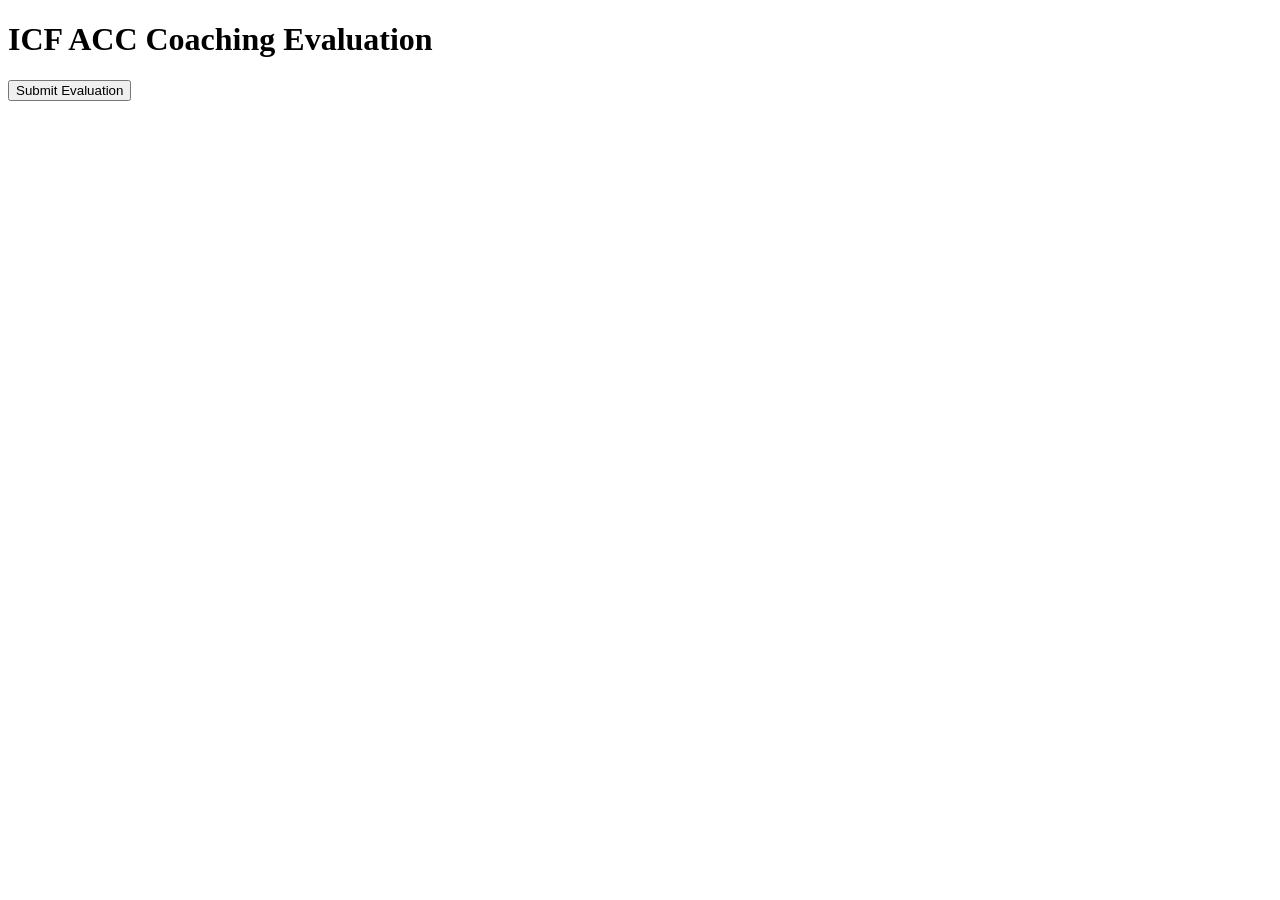
==== index.html @ 895572d2 "Add index.html" ====
<!DOCTYPE html>
<html lang="en">
<head>
  <meta charset="UTF-8">
  <title>ICF ACC Evaluation Tool</title>
  <link rel="stylesheet" href="style.css">
</head>
<body>

<h1>ICF ACC Coaching Evaluation</h1>

<div id="form-container"></div>

<button onclick="submitForm()">Submit Evaluation</button>

<h2 id="result"></h2>

<script src="script.js"></script>
</body>
</html>
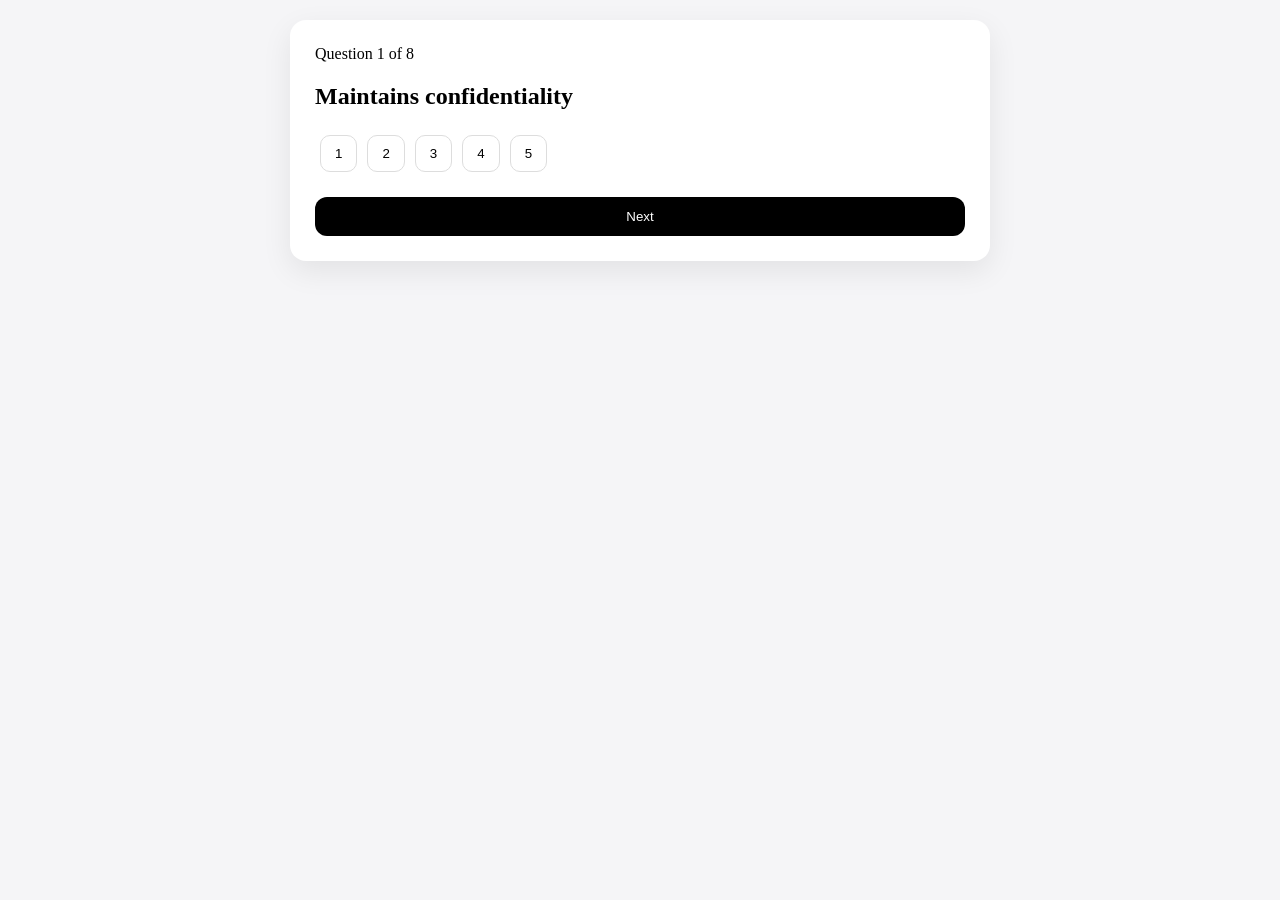
==== commit 9dbbe086: "Update index.html" ====
--- a/index.html
+++ b/index.html
@@ -1,20 +1,84 @@
 <!DOCTYPE html>
-<html lang="en">
+<html>
 <head>
-  <meta charset="UTF-8">
-  <title>ICF ACC Evaluation Tool</title>
-  <link rel="stylesheet" href="style.css">
+<meta charset="UTF-8">
+<title>ICF Evaluator V3</title>
+<style>
+body { font-family: -apple-system; background:#f5f5f7; margin:0; }
+.container { max-width:700px; margin:auto; padding:20px; }
+.card { background:white; padding:25px; border-radius:16px; box-shadow:0 10px 30px rgba(0,0,0,0.08); }
+h2 { margin-bottom:20px; }
+.rating button { margin:5px; padding:10px 14px; border-radius:10px; border:1px solid #ddd; background:white; cursor:pointer; }
+.rating button.active { background:black; color:white; }
+.progress { margin-bottom:15px; font-size:14px; color:#666; }
+button.next { margin-top:20px; padding:12px; width:100%; border:none; border-radius:12px; background:black; color:white; }
+</style>
 </head>
 <body>
+<div class="container">
+<div class="card">
+<div id="progress"></div>
+<h2 id="question"></h2>
+<div class="rating" id="rating"></div>
+<button class="next" onclick="nextQuestion()">Next</button>
+</div>
+<h2 id="result"></h2>
+</div>
 
-<h1>ICF ACC Coaching Evaluation</h1>
+<script>
+const questions = [
+"Maintains confidentiality",
+"Distinguishes coaching vs advice",
+"Maintains curiosity",
+"Client sets session goal",
+"Creates trust",
+"Listens actively",
+"Evokes awareness",
+"Facilitates growth"
+];
 
-<div id="form-container"></div>
+let current = 0;
+let answers = [];
 
-<button onclick="submitForm()">Submit Evaluation</button>
+function loadQuestion() {
+ document.getElementById("progress").innerText = `Question ${current+1} of ${questions.length}`;
+ document.getElementById("question").innerText = questions[current];
 
-<h2 id="result"></h2>
+ const ratingDiv = document.getElementById("rating");
+ ratingDiv.innerHTML = "";
 
-<script src="script.js"></script>
+ for(let i=1;i<=5;i++){
+   const btn = document.createElement("button");
+   btn.innerText = i;
+   btn.onclick = ()=> selectRating(i, btn);
+   ratingDiv.appendChild(btn);
+ }
+}
+
+function selectRating(value, btn){
+ answers[current] = value;
+ document.querySelectorAll(".rating button").forEach(b=>b.classList.remove("active"));
+ btn.classList.add("active");
+}
+
+function nextQuestion(){
+ if(answers[current]==null){ alert("Please select a rating"); return; }
+ current++;
+ if(current < questions.length){
+   loadQuestion();
+ } else {
+   showResult();
+ }
+}
+
+function showResult(){
+ let total = answers.reduce((a,b)=>a+b,0);
+ let avg = (total/answers.length).toFixed(2);
+ document.querySelector(".card").style.display="none";
+ document.getElementById("result").innerText = `Score: ${avg}`;
+}
+
+loadQuestion();
+</script>
 </body>
-</html>+</html>
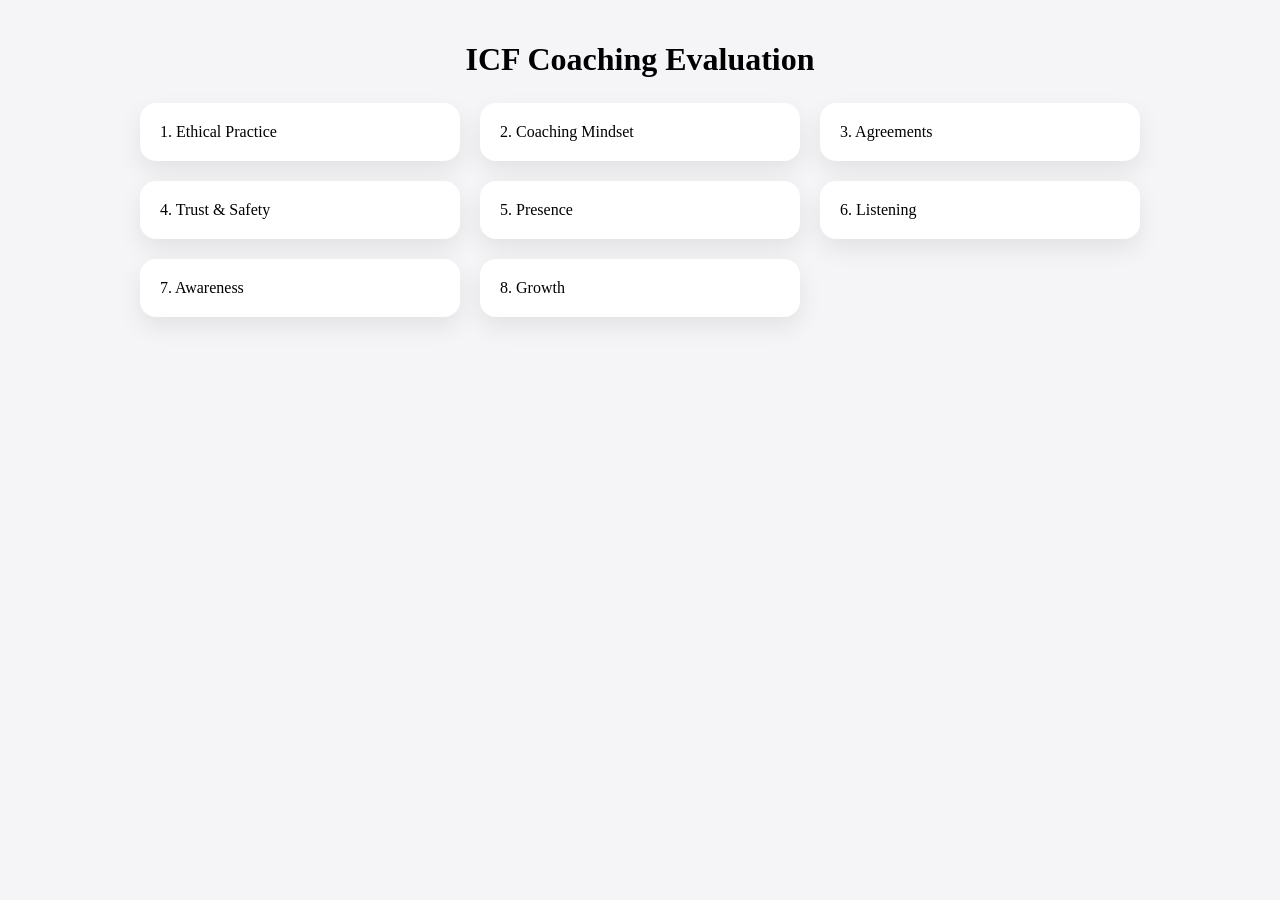
==== commit cdadd890: "Update index.html" ====
--- a/index.html
+++ b/index.html
@@ -2,83 +2,296 @@
 <html>
 <head>
 <meta charset="UTF-8">
-<title>ICF Evaluator V3</title>
+<title>ICF Evaluator V4</title>
+
 <style>
-body { font-family: -apple-system; background:#f5f5f7; margin:0; }
-.container { max-width:700px; margin:auto; padding:20px; }
-.card { background:white; padding:25px; border-radius:16px; box-shadow:0 10px 30px rgba(0,0,0,0.08); }
-h2 { margin-bottom:20px; }
-.rating button { margin:5px; padding:10px 14px; border-radius:10px; border:1px solid #ddd; background:white; cursor:pointer; }
-.rating button.active { background:black; color:white; }
-.progress { margin-bottom:15px; font-size:14px; color:#666; }
-button.next { margin-top:20px; padding:12px; width:100%; border:none; border-radius:12px; background:black; color:white; }
+body {
+  font-family: -apple-system;
+  background: #f5f5f7;
+  margin: 0;
+}
+
+.container {
+  max-width: 1000px;
+  margin: auto;
+  padding: 20px;
+}
+
+h1 {
+  text-align: center;
+  margin-bottom: 25px;
+}
+
+.grid {
+  display: grid;
+  grid-template-columns: repeat(auto-fit, minmax(250px, 1fr));
+  gap: 20px;
+}
+
+.card {
+  background: white;
+  padding: 20px;
+  border-radius: 16px;
+  box-shadow: 0 10px 25px rgba(0,0,0,0.08);
+  cursor: pointer;
+  transition: 0.2s;
+}
+
+.card:hover {
+  transform: translateY(-5px);
+}
+
+.hidden {
+  display: none;
+}
+
+.subcard {
+  background: white;
+  padding: 20px;
+  border-radius: 16px;
+  margin-bottom: 15px;
+  box-shadow: 0 6px 15px rgba(0,0,0,0.06);
+}
+
+.subcard b {
+  display: block;
+  margin-bottom: 5px;
+}
+
+.desc {
+  font-size: 14px;
+  color: #555;
+  margin-bottom: 10px;
+}
+
+.rating button {
+  margin: 4px;
+  padding: 6px 10px;
+  border-radius: 8px;
+  border: 1px solid #ddd;
+  background: white;
+  cursor: pointer;
+}
+
+.rating button.active {
+  background: black;
+  color: white;
+}
+
+button {
+  padding: 12px 20px;
+  border: none;
+  border-radius: 12px;
+  background: black;
+  color: white;
+  margin-top: 20px;
+}
+
+.back {
+  background: #ddd;
+  color: black;
+  margin-right: 10px;
+}
 </style>
+
 </head>
+
 <body>
+
 <div class="container">
-<div class="card">
-<div id="progress"></div>
-<h2 id="question"></h2>
-<div class="rating" id="rating"></div>
-<button class="next" onclick="nextQuestion()">Next</button>
+
+<h1>ICF Coaching Evaluation</h1>
+
+<!-- Competency View -->
+<div id="competencyView">
+  <div class="grid" id="competencyGrid"></div>
 </div>
+
+<!-- Sub Competency View -->
+<div id="subView" class="hidden">
+  <h2 id="compTitle"></h2>
+  <div id="subList"></div>
+
+  <button class="back" onclick="goBack()">Back</button>
+  <button onclick="saveAndBack()">Save</button>
+</div>
+
 <h2 id="result"></h2>
+
 </div>
 
 <script>
-const questions = [
-"Maintains confidentiality",
-"Distinguishes coaching vs advice",
-"Maintains curiosity",
-"Client sets session goal",
-"Creates trust",
-"Listens actively",
-"Evokes awareness",
-"Facilitates growth"
+
+const competencies = [
+{
+  name: "1. Ethical Practice",
+  subs: [
+    {
+      id: "1.05",
+      title: "Confidentiality",
+      desc: "To what extent did the coach maintain confidentiality and protect client information?"
+    },
+    {
+      id: "1.06",
+      title: "Coaching vs Advice",
+      desc: "Did the coach clearly distinguish coaching from advice or consulting?"
+    }
+  ]
+},
+{
+  name: "2. Coaching Mindset",
+  subs: [
+    {
+      id: "2.09",
+      title: "Curiosity",
+      desc: "Did the coach demonstrate genuine curiosity and openness?"
+    }
+  ]
+},
+{
+  name: "3. Agreements",
+  subs: [
+    {
+      id: "3.06",
+      title: "Session Goal",
+      desc: "Was a clear session goal established by the client?"
+    }
+  ]
+},
+{
+  name: "4. Trust & Safety",
+  subs: [
+    {
+      id: "4.04",
+      title: "Empathy",
+      desc: "Did the coach show empathy and understanding?"
+    }
+  ]
+},
+{
+  name: "5. Presence",
+  subs: [
+    {
+      id: "5.06",
+      title: "Not Knowing",
+      desc: "Was the coach comfortable with uncertainty and not knowing?"
+    }
+  ]
+},
+{
+  name: "6. Listening",
+  subs: [
+    {
+      id: "6.06",
+      title: "Pattern Recognition",
+      desc: "Did the coach identify patterns in the client’s behavior or thinking?"
+    }
+  ]
+},
+{
+  name: "7. Awareness",
+  subs: [
+    {
+      id: "7.04",
+      title: "Expand Thinking",
+      desc: "Did the coach help expand the client’s thinking?"
+    }
+  ]
+},
+{
+  name: "8. Growth",
+  subs: [
+    {
+      id: "8.02",
+      title: "Action Creation",
+      desc: "Did the client generate clear and self-driven actions?"
+    }
+  ]
+}
 ];
 
-let current = 0;
-let answers = [];
-
-function loadQuestion() {
- document.getElementById("progress").innerText = `Question ${current+1} of ${questions.length}`;
- document.getElementById("question").innerText = questions[current];
-
- const ratingDiv = document.getElementById("rating");
- ratingDiv.innerHTML = "";
-
- for(let i=1;i<=5;i++){
-   const btn = document.createElement("button");
-   btn.innerText = i;
-   btn.onclick = ()=> selectRating(i, btn);
-   ratingDiv.appendChild(btn);
- }
-}
-
-function selectRating(value, btn){
- answers[current] = value;
- document.querySelectorAll(".rating button").forEach(b=>b.classList.remove("active"));
- btn.classList.add("active");
-}
-
-function nextQuestion(){
- if(answers[current]==null){ alert("Please select a rating"); return; }
- current++;
- if(current < questions.length){
-   loadQuestion();
- } else {
-   showResult();
- }
-}
-
-function showResult(){
- let total = answers.reduce((a,b)=>a+b,0);
- let avg = (total/answers.length).toFixed(2);
- document.querySelector(".card").style.display="none";
- document.getElementById("result").innerText = `Score: ${avg}`;
-}
-
-loadQuestion();
+let answers = {};
+let currentComp = null;
+
+function renderCompetencies() {
+  const grid = document.getElementById("competencyGrid");
+  grid.innerHTML = "";
+
+  competencies.forEach((c, i) => {
+    const card = document.createElement("div");
+    card.className = "card";
+    card.innerText = c.name;
+    card.onclick = () => openCompetency(i);
+    grid.appendChild(card);
+  });
+}
+
+function openCompetency(index) {
+  currentComp = index;
+
+  document.getElementById("competencyView").classList.add("hidden");
+  document.getElementById("subView").classList.remove("hidden");
+
+  const comp = competencies[index];
+  document.getElementById("compTitle").innerText = comp.name;
+
+  const list = document.getElementById("subList");
+  list.innerHTML = "";
+
+  comp.subs.forEach((s, i) => {
+    const div = document.createElement("div");
+    div.className = "subcard";
+
+    div.innerHTML = `
+      <b>${s.id} - ${s.title}</b>
+      <div class="desc">${s.desc}</div>
+      <div class="rating" id="r-${index}-${i}"></div>
+    `;
+
+    list.appendChild(div);
+
+    const rDiv = div.querySelector(".rating");
+
+    for (let j = 1; j <= 5; j++) {
+      const btn = document.createElement("button");
+      btn.innerText = j;
+
+      btn.onclick = () => {
+        answers[`${index}-${i}`] = j;
+        rDiv.querySelectorAll("button").forEach(b => b.classList.remove("active"));
+        btn.classList.add("active");
+      };
+
+      rDiv.appendChild(btn);
+    }
+  });
+}
+
+function goBack() {
+  document.getElementById("subView").classList.add("hidden");
+  document.getElementById("competencyView").classList.remove("hidden");
+}
+
+function saveAndBack() {
+  goBack();
+  calculateScore();
+}
+
+function calculateScore() {
+  const vals = Object.values(answers);
+  if (vals.length === 0) return;
+
+  let total = 0;
+  vals.forEach(v => total += v);
+
+  let avg = (total / vals.length).toFixed(2);
+
+  document.getElementById("result").innerText = `Overall Score: ${avg}`;
+}
+
+renderCompetencies();
+
 </script>
+
 </body>
 </html>
